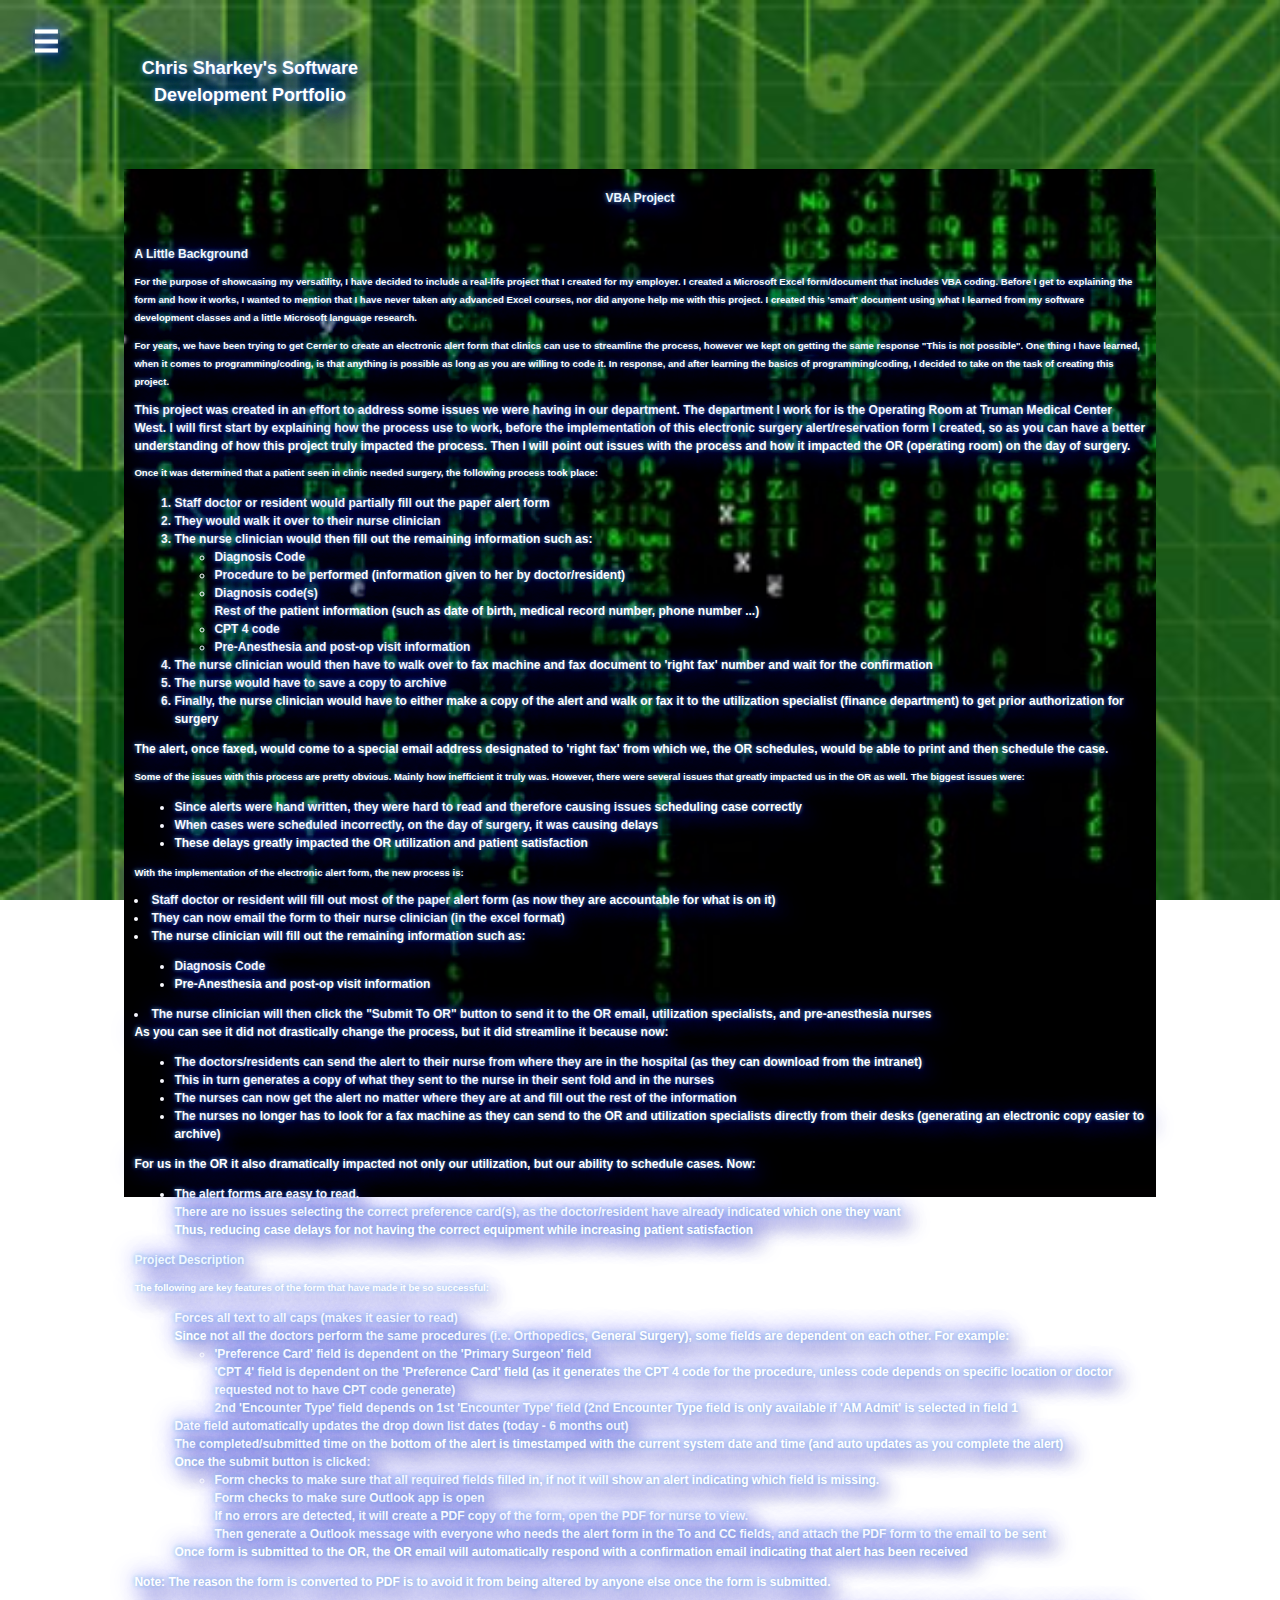
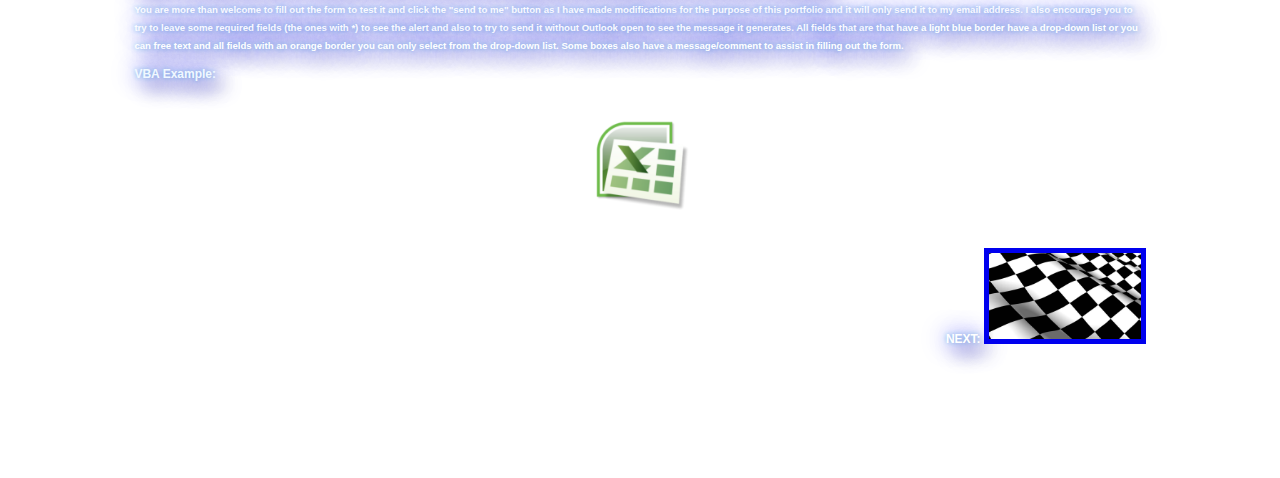
==== excelvba.html @ 78840508 "Uploaded Files" ====
<DOCTYPE! html>
<html lang="en">


</html>

 <head>
        <meta charset="utf-8">
        <meta name="description" content="Sharkey's Software Development Portfolio">
        <!-- <meta name="viewport" content="width=device-width, initial-scale=1.0, maximum-scale= 1.0, user-scalable= 0,"> -->
        <meta name="viewport" content="width=device-width, initial-scale=1.0">
        <meta name="keywords" content="portfolio, software developer, C++, Java, JavaScript, PHP, SQL" />
		
        <title>Chris Sharkey's Software Development Portfolio: Excel VBA Page </title>
        
        <link rel="stylesheet" href="layout.css">
        <link rel="stylesheet" href="sidenav2.css">
        <link rel="stylesheet" href="responsive.css">
    
 </head>
 
<body>

	<header id="header">
	
		<nav class="snav-sidenav snav-white snav-animate-left" style="display:none; z-index:5; position:fixed; text-shadow:none;" id="mySidenav">
			<h4><a href="javascript:void(0)" onclick="snav_close()" class="snav-closenav snav-large" style="color:red;">Close ×</a></h4>
				<a href="index.html" target="_self">Home</a>
				<a href="cplusplus.html" target="_self">C++ Project</a>
				<a href="java.html" target="_self">Java Project</a>
				<a href="javascript.html">JavaScript Project</a>
				<a href="php.html" target="_self">PHP Project</a>
			<!-- 	<a href="sql.html" target="_self">SQL Project</a> -->
				<a href="excelvba.html" target="_self">VBA Project</a>

		</nav>

		<div class="snav-overlay snav-animate-opacity" onclick="snav_close()" style="cursor:pointer" id="myOverlay"></div>

		<div class="snav-container">
		<span class="snav-opennav snav-xxlarge" onclick="snav_open()" style="position: fixed;">☰</span>

		<div class="header">
			<h1>Chris Sharkey's Software Development Portfolio</h1>
		</div> 
		
	</header>
  
	 
     
<script>
function snav_open() {
    document.getElementById("mySidenav").style.display = "block";
    document.getElementById("myOverlay").style.display = "block";
}
function snav_close() {
    document.getElementById("mySidenav").style.display = "none";
    document.getElementById("myOverlay").style.display = "none";
}
</script>
    
            
    <main class="container">
    
        <div>
        <center><h2>VBA Project</h2></center>
        
           <br>
		<h2>A Little Background</h2>

            <p> 
			For the purpose of showcasing my versatility, I have decided to include a real-life project that I created for my employer.  I created a Microsoft Excel form/document
			that includes VBA coding.  Before I get to explaining the form and how it works, I wanted to mention that I have never taken any advanced Excel courses, nor did anyone help
			me with this project.  I created this 'smart' document using what I learned from my software development classes and a little Microsoft language research.  
			</p>
			<p>
			<p>
			For years, we have been trying to get Cerner to create an electronic alert form that clinics can use to streamline the process, however we kept on getting
			the same response "This is not possible".  One thing I have learned, when it comes to programming/coding, is that anything is possible as long as you are 
			willing to code it. In response, and after learning the basics of programming/coding, I decided to take on the task of creating this project.
			</p>

			This project was created in an effort to address some issues we were having in our department. The department I work for is the Operating Room at Truman Medical Center West.
			I will first start by explaining how the process use to work, before the implementation of this electronic surgery alert/reservation form I created,
			so as you can have a better understanding of how this project truly impacted the process.  Then I will point out issues with the process and how it impacted the OR (operating room) on the day of surgery. 
			</p>
			<p>
			Once it was determined that a patient seen in clinic needed surgery, the following process took place: 
			<ol>
				<li>Staff doctor or resident would partially fill out the paper alert form</li>
				<li>They would walk it over to their nurse clinician</li>
				<li>The nurse clinician would then fill out the remaining information such as:</li>
					<ul>
						<li>Diagnosis Code</li>
						<li>Procedure to be performed (information given to her by doctor/resident)</li></li>
						<li>Diagnosis code(s)</li
						<li>Rest of the patient information (such as date of birth, medical record number, phone number ...)</li>
						<li>CPT 4 code</li>
						<li>Pre-Anesthesia and post-op visit information</li>
					</ul>
				<li>The nurse clinician would then have to walk over to fax machine and fax document to 'right fax' number and wait for the confirmation</li>
				<li>The nurse would have to save a copy to archive</li>
			    <li>Finally, the nurse clinician would have to either make a copy of the alert and walk or fax it to the utilization specialist (finance department) to get prior authorization for surgery</li>
			</ol>
			The alert, once faxed, would come to a special email address designated to 'right fax' from which we, the OR schedules, would be able to print and then schedule the case.
			</p>
			
			<p>
			Some of the issues with this process are pretty obvious.  Mainly how inefficient it truly was.  However, there were several issues that greatly impacted us in the OR as well.
			The biggest issues were:
			<ul>
				<li>Since alerts were hand written, they were hard to read and therefore causing issues scheduling case correctly</li>
				<li>When cases were scheduled incorrectly, on the day of surgery, it was causing delays</li>
				<li>These delays greatly impacted the OR utilization and patient satisfaction</li>			
			</ul>
			</p>
			
			<p>
			With the implementation of the electronic alert form, the new process is:
			<li>Staff doctor or resident will fill out most of the paper alert form (as now they are accountable for what is on it)</li>
				<li>They can now email the form to their nurse clinician (in the excel format)</li>
				<li>The nurse clinician will fill out the remaining information such as:</li>
					<ul>
						<li>Diagnosis Code</li>
						<li>Pre-Anesthesia and post-op visit information</li>
					</ul>
				<li>The nurse clinician will then click the "Submit To OR" button to send it to the OR email, utilization specialists, and pre-anesthesia nurses</li>
			</ol>
			As you can see it did not drastically change the process, but it did streamline it because now:
			<ul>
				<li>The doctors/residents can send the alert to their nurse from where they are in the hospital (as they can download from the intranet)</li>
				<li>This in turn generates a copy of what they sent to the nurse in their sent fold and in the nurses </li>
				<li>The nurses can now get the alert no matter where they are at and fill out the rest of the information</li>
				<li>The nurses no longer has to look for a fax machine as they can send to the OR and utilization specialists directly from their desks (generating an electronic copy easier to archive)</li>
			</ul>
			For us in the OR it also dramatically impacted not only our utilization, but our ability to schedule cases.  Now:
			<ul>
				<li>The alert forms are easy to read.</li>
				<li>There are no issues selecting the correct preference card(s), as the doctor/resident have already indicated which one they want</li>
				<li>Thus, reducing case delays for not having the correct equipment while increasing patient satisfaction</li>
			</ul>			
			</p>
			
       <h2>Project Description</h2>
        	

			<p>
			The following are key features of the form that have made it be so successful:
			<ul>
				<li>Forces all text to all caps (makes it easier to read)</li>
				<li>Since not all the doctors perform the same procedures (i.e. Orthopedics, General Surgery), some fields are dependent on each other.  For example:</li>
				<ul>
					<li>'Preference Card' field is dependent on the 'Primary Surgeon' field</li>
					<li>'CPT 4' field is dependent on the 'Preference Card' field (as it generates the CPT 4 code for the procedure, unless code depends on specific location or doctor requested not to have CPT code generate)</li>
					<li>2nd 'Encounter Type' field depends on 1st 'Encounter Type' field (2nd Encounter Type field is only available if 'AM Admit' is selected in field 1</li>
				</ul>
				<li>Date field automatically updates the drop down list dates (today - 6 months out)</li>
				<li>The completed/submitted time on the bottom of the alert is timestamped with the current system date and time (and auto updates as you complete the alert)</li>
				<li>Once the submit button is clicked:</li>
					<ul>
					<li>Form checks to make sure that all required fields filled in, if not it will show an alert indicating which field is missing.</li>
					<li>Form checks to make sure Outlook app is open</li>
					<li>If no errors are detected, it will create a PDF copy of the form, open the PDF for nurse to view.</li>
					<li>Then generate a Outlook message with everyone who needs the alert form in the To and CC fields, and attach the PDF form to the email to be sent</li>
					</ul>
				<li>Once form is submitted to the OR, the OR email will automatically respond with a confirmation email indicating that alert has been received</li>
			</ul>
			Note: The reason the form is converted to PDF is to avoid it from being altered by anyone else once the form is submitted.
			</p>
			
			<p>
			You are more than welcome to fill out the form to test it and click the "send to me" button as I have made modifications for the purpose of this portfolio and it will
			only send it to my email address.  I also encourage you to try to leave some required fields (the ones with *) to see the alert and also to try to send it without Outlook 
			open to see the message it generates.  All fields that are that have a light blue border have a drop-down list or you can free text and all fields with an orange border
			you can only select from the drop-down list.  Some boxes also have a message/comment to assist in filling out the form.
			</p>
        
		</div>
		
		<div>
        <h2>VBA Example:</h2> 
		<br>
		<div>

		
		<center><a href="OR_Surgery AlertForm Example.xlsm" alt="Excel Document Download Link" download><img src="excelvba.png" alt="VBA" style="width:10%; height:auto;"></a></center>
		

        <br><br>
        <div Style="text-align:right">
		NEXT:
		<a href="end.html" target="_self" alt="Thank You!"><img src="finish.png" alt="Finish" border="5" style="width:15%; height:auto;"> </a>

		</div>
    </main>
    

    </body>
	
    <footer>
        <center>
		<a href="#header"> Back To Top </a>
        </center>
    </footer>
		
</html>
---- layout.css ----
html 
	{
	width: 1920px;
	height: auto;
	-ms-font-size-adjust: 0.58;
	-webkit-font-size-adjust: 0.58;
	overflow-x: hidden;
	font-size: 20px;
	}

html
	{
	background-image: url("background.jpg");
	background-repeat: no-repeat;
	background-attachment: fixed;
	background-size: cover;
	}

body
	{
	max-width: 80%;
	height: auto;
	box-padding: 2%;
	color: #FFFFFF;
	font-weight: bold;
	text-shadow: 10px 10px 20px darkblue, 0px 0px 25px blue, 0px 0px 5px skyblue;
	}

html, body
	{
	font-family: Verdana, sans-serif;
	line-height: 1.5;
	}

header
	{
	max-width: 100%;
	height: auto;
	margin-bottom: 2%;
	padding: 2%;
	display: flex;
	display: -webkit-flex;
	}

footer	
	{
	height: auto;
	max-width: 100%;
	margin: 2%;
	padding: 2%;
	color: yellow;
	text-shadow: 10px 10px 20px darkblue, 0px 0px 25px blue, 0px 0px 5px skyblue;
	text-justify: auto;
	}

footer a
	{
	color: white;
	}
	
footer a:hover
	{
	opacity: .4;
	}

div	
	{
	display: block;
	box-padding: 5%;
	}
	
.container
	{
    margin: auto;
	width: 80%;
	padding: 10px;
	background-image: url("bodybg.jpg");
	background-repeat: no-repeat;
	background-attachment: fixed;
	background-size: cover;
	}
	
img:hover
	{
	border-color: white;
	opacity: .6;
	}

h1	{
	color: #FFFFFF;
	font-size: 250%;
	font-family: Arial, "Time New Roman", "Comic Sans MS";
	font-weight: bolder;
	font-style: underline;
	position: relative;
	text-align: center;
	margin: auto;
	width: 60%;
	padding: 10px;
	text-shadow: 10px 10px 20px darkblue, 0px 0px 25px blue, 0px 0px 5px skyblue;
	text-justify: auto;	
	}

h2
	{
	font-size: 130%;
	text-decoration: none;
	}

h3
	{
	font-size: 115%;
	}


h5
	{
	font-size: 150%;
	}

h6
	{
	font-size:75%;
	}

h2,h3,h5,h6
	{
	color: #F0F8FF;
	font-weight: bold;
	margin: 10px 0;
	}

	
h1 a,h2 a,h3 a,h5 a,h6 a
	{
	font-weight:inherit;
	}
	
h5:hover
	{
	opacity: .4;
	}
---- sidenav2.css ----
.snav-closenav,.snav-opennav
	{
	-webkit-touch-callout:none;
	-webkit-user-select:none;
	-khtml-user-select:none;
	-moz-user-select:none;
	-ms-user-select:none;
	user-select:none;
	}   


.snav-sidenav 
	{
	text-decoration: none;
	}

.snav-opennav
	{
	float: left;
	}

.snav-opennav,.snav-closenav
	{
	color: inherit;
	}

.snav-opennav:hover,.snav-closenav:hover
	{
	cursor: pointer;
	opacity: 0.8;
	}

.snav-sidenav a,.snav-opennav,.snav-closenav
	{
	-webkit-transition: background-color .3s,color .15s,box-shadow .3s,opacity 0.3s,filter 0.3s;
	transition: background-color .3s,color .15s,box-shadow .3s,opacity 0.3s,filter 0.3s;
	}

nav
	{
	display: block;
	}


.snav-sidenav
	{
	max-width: 100%;
	width: 30%;
	max-height: 100%;
	height: 70%;
	background-color: #FFFFFF;
	position: fixed;
	z-index: 1;
	overflow: auto;
	}

h4
	{
	color: #000000;
	background-color: inherit;
	text-align: right;
	font-weight: bolder;
	margin: 10px 0px;
	text-shadow: none;
	}

h4 a
	{
	background-color: #C0C0C0;
	font-weight: inherit;
	text-shadow: none;
	}


.snav-sidenav a
	{
	line-height: 1.75;
	text-decoration: none;
	color: #000000;
	display: block;
	border: 2px solid white;
	border-radius: 5px;
	}

.snav-sidenav a:hover
	{
	color: silver;
	background-color: #000000;
	}

.snav-sidenav a:active
	{
	color: #0000FF;
	}

.snav-container:after
	{
	content: "";
	display: table;
	clear: both;
	}

@media screen and (max-width:600px)
	{
	.snav-navbar a: not(.snav-opennav){float:none; width:100%}
	}
	
@media screen and (max-width:992px)
	{
	.snav-sidenav .snav-collapse{display:none}
	}

@media screen and (min-width:993px)
	{
	.snav-sidenav .snav-collapse{display:block}
	}

.snav-overlay
	{
	position: fixed;
	display: none;
	width: 100%;
	height: 100%;
	top: 0;
	left: 0;
	right: 0;
	bottom: 0;
	background-color: rgba(0,0,0,0.5);
	z-index: 2;
	}

.snav-large
	{
	font-size: 120%;
	}


.snav-xxlarge
	{
	font-size: 250%;
	color: #FFFFFF;
	background-color: rgba(0,0,0,0.2);
	}

.snav-container
	{
	padding: 0 2%;
	}

.snav-animate-opacity
	{
	-webkit-animation: opac 0.8s;
	animation: opac 0.8s;
	}

.snav-animate-left
	{
	position: relative;
	-webkit-animation: animateleft 0.4s;
	animation: animateleft 0.4s;
	}

.snav-white
	{
	color: #FFFFFF;
	background-color: #DCDCDC;
	}

@keyframes animateleft
	{
	0%{left: -300%; opacity: 0}
	100%{left: 0; opacity: 1}
	}
	
@keyframes opac
	{
	0%{opacity: 0}
	100%(opacity: 1}
	}
---- responsive.css ----
@media only screen and (max-width:320px)
{
html, body {font-size: 12px;  line-height: 18px;}

html    {max-width:100%}

body	{max-width: 95%; box-padding: 2%;}

header	{max-width: 100%; margin-bottom: 2%;  padding-bottom: 2%;}

footer	{font-size: 10px; width: 90%; text-shadow: none; word-spacing: 1px;}

footer a {padding: 0;}

h1	{font-size: 150%; padding-top: 5%; text-align: center; line-height: 1.5;}

h2	{font-size: 100%;} 

h3, h4 {font-size: 85%;}

h4	{margin: 2px 0}

p {font-size: 80%}

section {margin-left: 2.5%; margin-right: 2.5%; width: 95%; height: 10%; border: none;}

label	{font-size: 100%; word-break: keep-all }

textarea {font-size: 100%;}

img	{width: 100%; height: auto;}

.form	{max-width: 100%; margin: 0 auto; border: 1px solid #FFFFFF;}

.snav-sidenav {width: 90%; height: 100%}

.snav-container {padding: 0 0;}

.snav-sidenav a {line-height: 2; padding: 1px 0px 1px 6px;}

.logo	{width: 25%; height: auto}

.header	{display: flex-box; display: -webkit-flex-box}

.header-image{height: auto; width: 60%;}

.topic-image {height: auto; width: 30%;}

.sitemap-image {height: auto; width: 20%;}

.footer-image {height: auto; width: 20%; display: inline;}

.header-image, .topic-image{margin: 5%;}

.sprites-image {margin: 5%;}

.codes {width: 80%; margin-left: 10%; margin-right: 10%}

#codelist {padding-right: 15%;}

img:hover{border-color: white;}

}



@media only screen and (min-width:321px) and (max-width:420px)
{
html, body {font-size: 12px;  line-height: 18px;}

html    {max-width:100%}

body	{max-width: 95%; box-padding: 2%;}

header	{max-width: 100%; margin-bottom: 2%;  padding-bottom: 2%;}

footer	{font-size: 10px; width: 90%; text-shadow: none; word-spacing: 1px;}

footer a {padding: 0;}

h1	{font-size: 150%; padding-top: 5%; text-align: center; line-height: 1.5;}

h2	{font-size: 100%;} 

h3, h4 {font-size: 85%;}

h4	{margin: 2px 0}

p {font-size: 80%}

section {margin-left: 2.5%; margin-right: 2.5%; width: 95%; height: 10%; border: none;}

label	{font-size: 100%; word-break: keep-all }

textarea {font-size: 100%;}

img	{width: 100%; height: auto;}

.form	{max-width: 100%; margin: 0 auto; border: 1px solid #FFFFFF;}

.snav-sidenav {width: 90%; height: 100%}

.snav-container {padding: 0 0;}

.snav-sidenav a {line-height: 2; padding: 1px 0px 1px 6px;}

.logo	{width: 25%; height: auto}

.header	{display: flex-box; display: -webkit-flex-box}

.header-image{height: auto; width: 60%;}

.topic-image {height: auto; width: 30%;}

.sitemap-image {height: auto; width: 20%;}

.footer-image {height: auto; width: 20%; display: inline;}

.header-image, .topic-image{margin: 5%;}

.sprites-image {margin: 5%;}

.codes {width: 80%; margin-left: 10%; margin-right: 10%}

#codelist {padding-right: 15%;}

img:hover{border-color: white;}

}


@media only screen and (min-width:421px) and (max-width:767px)
{
html, body {font-size: 12px;  line-height: 18px;}

html    {max-width:100%}

body	{max-width: 95%; box-padding: 2%;}

header	{max-width: 100%; margin-bottom: 2%;  padding-bottom: 2%;}

footer	{font-size: 10px; width: 90%; text-shadow: none; word-spacing: 1px;}

footer a {padding: 0;}

h1	{font-size: 150%; padding-top: 5%; text-align: center; line-height: 1.5;}

h2	{font-size: 100%;} 

h3, h4 {font-size: 85%;}

h4	{margin: 2px 0}

p {font-size: 80%}

section {margin-left: 2.5%; margin-right: 2.5%; width: 95%; height: 10%; border: none;}

label	{font-size: 100%; word-break: keep-all }

textarea {font-size: 100%;}

img	{width: 100%; height: auto;}

.form	{max-width: 100%; margin: 0 auto; border: 1px solid #FFFFFF;}

.snav-sidenav {width: 90%; height: 100%}

.snav-container {padding: 0 0;}

.snav-sidenav a {line-height: 2; padding: 1px 0px 1px 6px;}

.logo	{width: 25%; height: auto}

.header	{display: flex-box; display: -webkit-flex-box}

.header-image{height: auto; width: 60%;}

.topic-image {height: auto; width: 30%;}

.sitemap-image {height: auto; width: 20%;}

.footer-image {height: auto; width: 20%; display: inline;}

.header-image, .topic-image{margin: 5%;}

.sprites-image {margin: 5%;}

.codes {width: 80%; margin-left: 10%; margin-right: 10%}

#codelist {padding-right: 15%;}

img:hover{border-color: white;}

}


@media only screen and (min-width:768px) and (max-width:1023px)
{
html    {max-width:100%}

body	{max-width: 100%; box-padding: 2%;}

header	{max-width: 100%; margin-bottom: 2%;  padding-bottom: 2%;}

iframe, object {width: 90%; height: 40%;}

section {margin-left: 40%; width: 60%; height: auto}

.snav-sidenav {width: 40%; height: 100%}

}


@media only screen and (min-width:1024px) and (max-width:1279px)
{
html    {max-width:100%}

body	{max-width: 100%; box-padding: 2%;}

header	{max-width: 100%; margin-bottom: 2%;  padding-bottom: 2%;}

iframe, object {width: 90%; height: 40%;}

section {margin-left: 40%; width: 60%; height: auto}

.snav-sidenav {width: 40%; height: 100%}

}



@media only screen and (min-width:1280px) and (max-width:1359px)
{
html, body {font-size: 12px;  line-height: 18px;}

html    {max-width:100%}

body	{max-width: 100%; box-padding: 2%;}

header	{max-width: 100%; margin-bottom: 2%;  padding-bottom: 2%;}

footer	{font-size: 10px; width: 90%; text-shadow: none; word-spacing: 1px;}

footer a {padding: 0;}

h1	{font-size: 150%; padding-top: 5%; text-align: center; line-height: 1.5;}

h2	{font-size: 100%;} 

h3, h4 {font-size: 85%;}

h4	{margin: 2px 0}

p {font-size: 80%}

section {margin-left: 2.5%; margin-right: 2.5%; width: 95%; height: 10%; border: none;}

label	{font-size: 100%; word-break: keep-all }

textarea {font-size: 100%;}

img	{width: 100%; height: auto;}

.form	{max-width: 100%; margin: 0 auto; border: 1px solid #FFFFFF;}

.snav-sidenav {width: 90%; height: 100%}

.snav-container {padding: 0 0;}

.snav-sidenav a {line-height: 2; padding: 1px 0px 1px 6px;}

.logo	{width: 25%; height: auto}

.header	{display: flex-box; display: -webkit-flex-box}

.header-image{height: auto; width: 60%;}

.topic-image {height: auto; width: 30%;}

.sitemap-image {height: auto; width: 20%;}

.footer-image {height: auto; width: 20%; display: inline;}

.header-image, .topic-image{margin: 5%;}

.sprites-image {margin: 5%;}

.codes {width: 80%; margin-left: 10%; margin-right: 10%}

#codelist {padding-right: 15%;}

img:hover{border-color: white;}

}
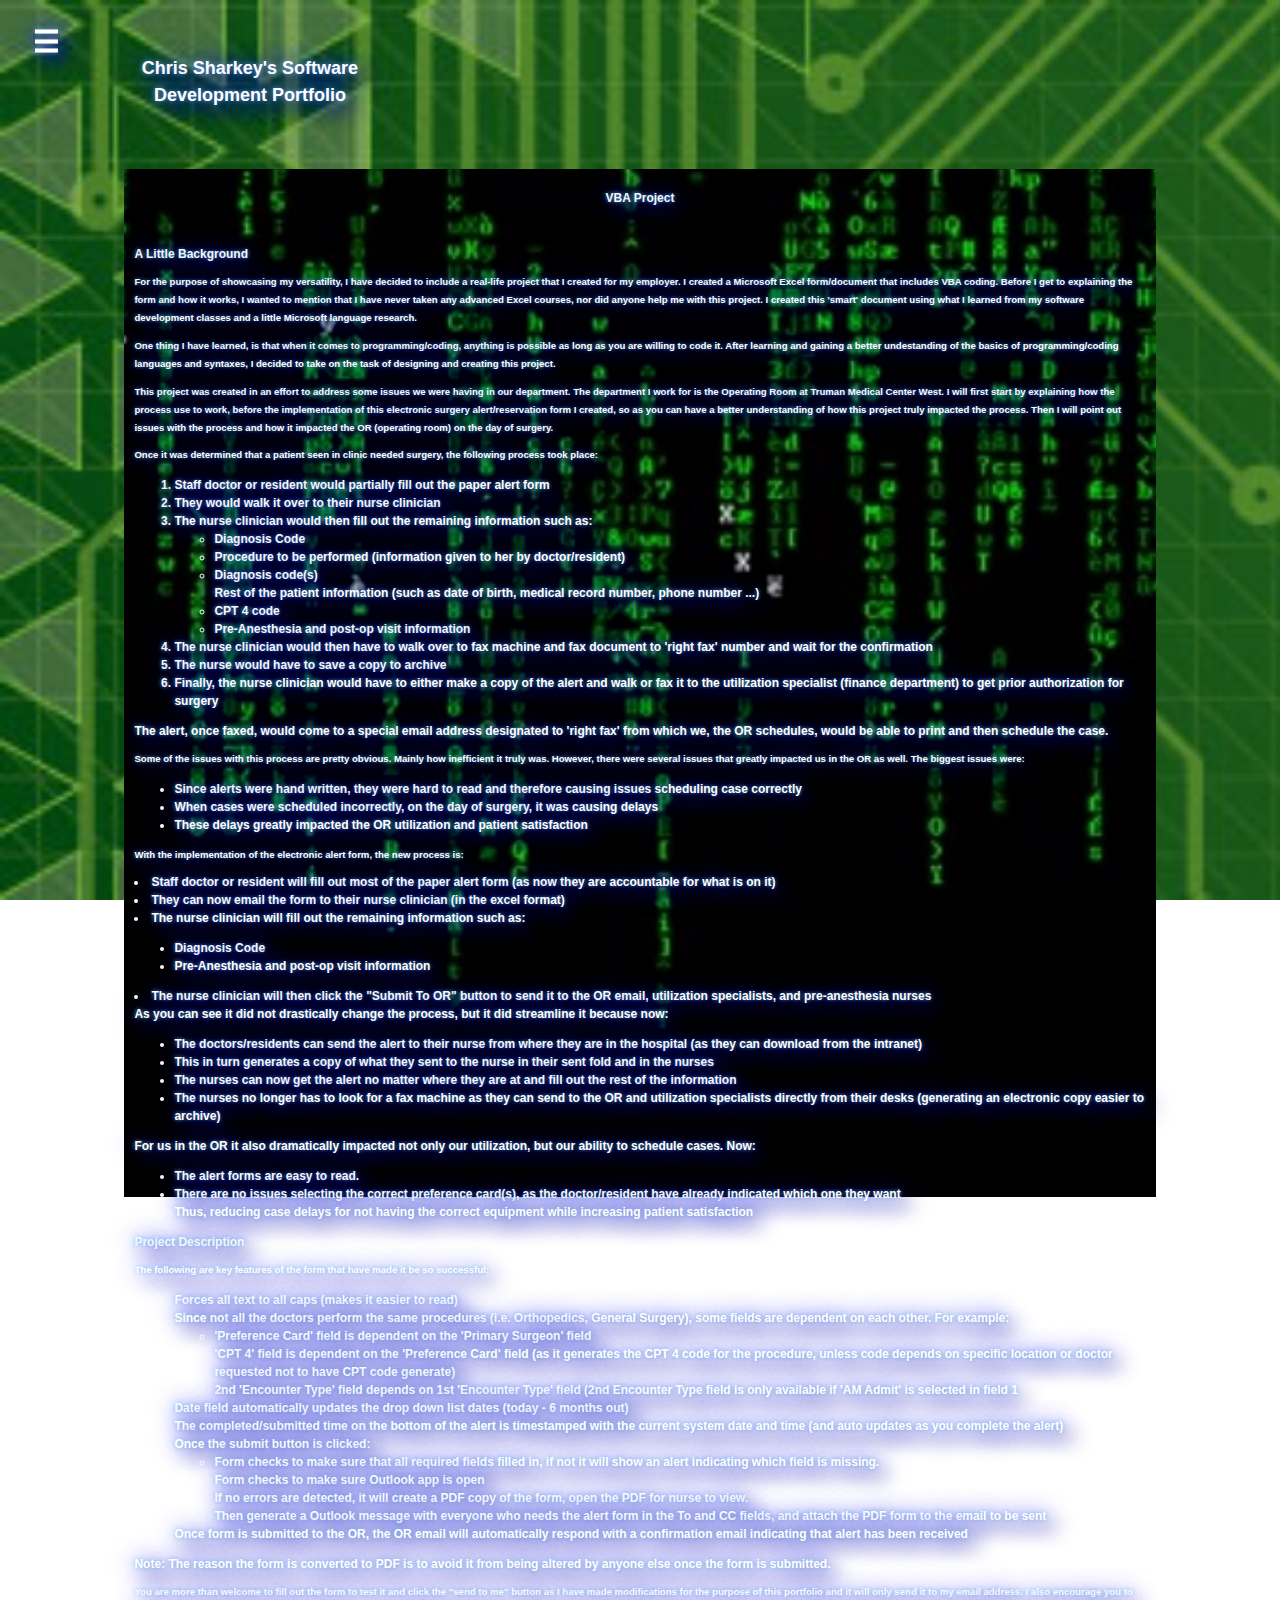
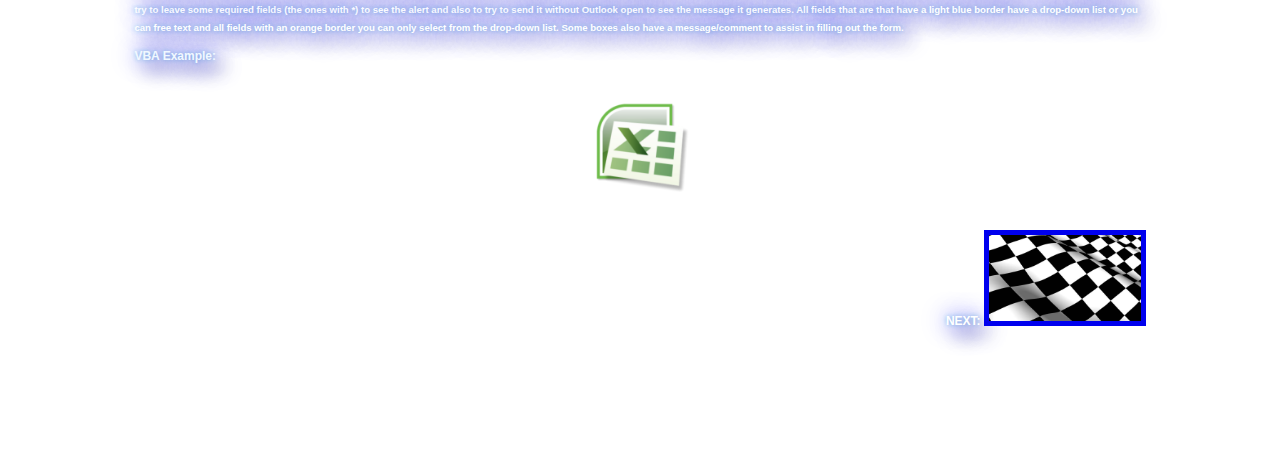
==== commit ae4eefab: "Updated vba html" ====
--- a/excelvba.html
+++ b/excelvba.html
@@ -73,13 +73,13 @@
 			that includes VBA coding.  Before I get to explaining the form and how it works, I wanted to mention that I have never taken any advanced Excel courses, nor did anyone help
 			me with this project.  I created this 'smart' document using what I learned from my software development classes and a little Microsoft language research.  
 			</p>
-			<p>
-			<p>
-			For years, we have been trying to get Cerner to create an electronic alert form that clinics can use to streamline the process, however we kept on getting
-			the same response "This is not possible".  One thing I have learned, when it comes to programming/coding, is that anything is possible as long as you are 
-			willing to code it. In response, and after learning the basics of programming/coding, I decided to take on the task of creating this project.
-			</p>
-
+			
+			<p>
+			One thing I have learned, is that when it comes to programming/coding, anything is possible as long as you are 
+			willing to code it. After learning and gaining a better undestanding of the basics of programming/coding languages and syntaxes, 
+			I decided to take on the task of designing and creating this project.
+			</p>
+			<p>
 			This project was created in an effort to address some issues we were having in our department. The department I work for is the Operating Room at Truman Medical Center West.
 			I will first start by explaining how the process use to work, before the implementation of this electronic surgery alert/reservation form I created,
 			so as you can have a better understanding of how this project truly impacted the process.  Then I will point out issues with the process and how it impacted the OR (operating room) on the day of surgery. 
@@ -203,4 +203,4 @@
         </center>
     </footer>
 		
-</html>+</html>
